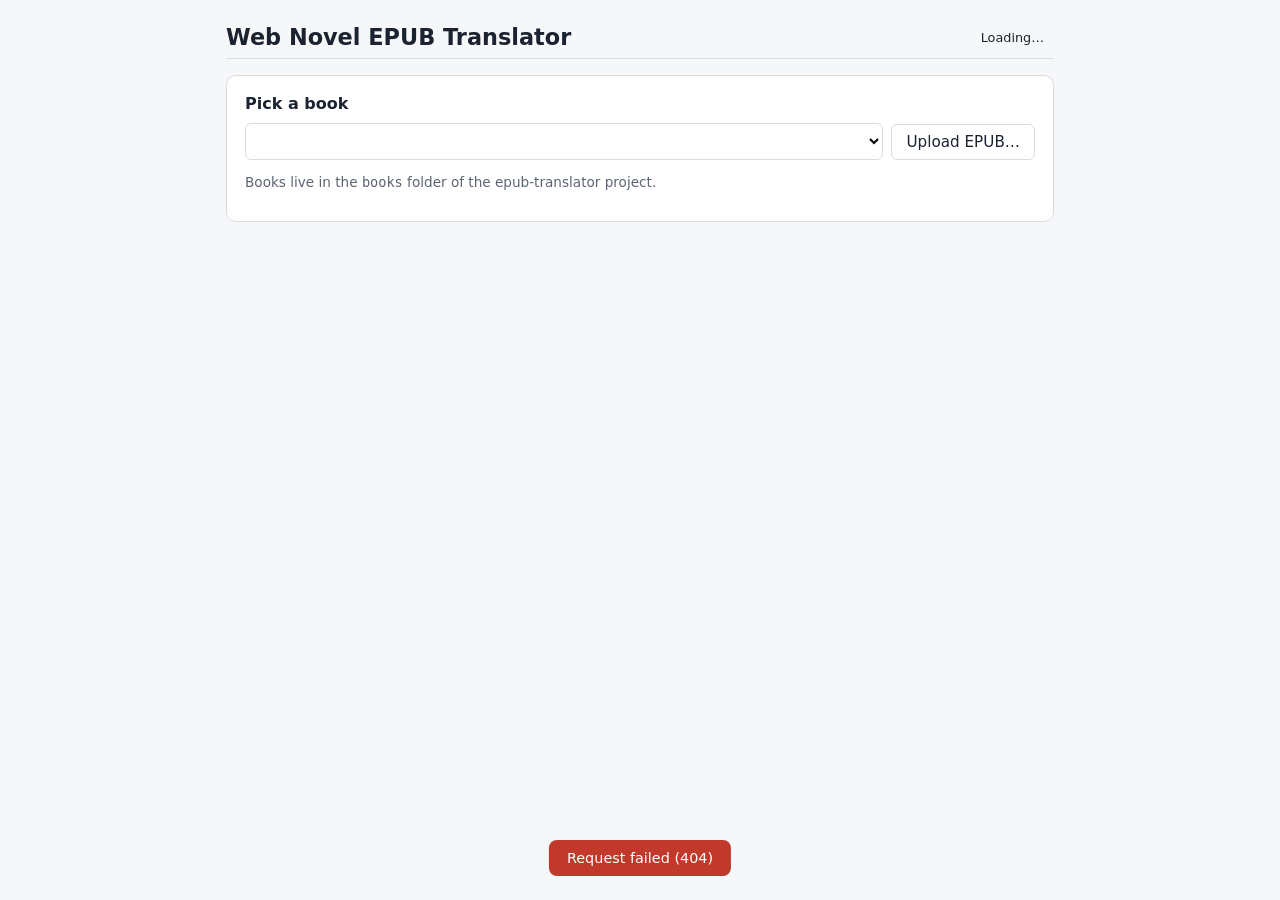
==== web/static/index.html @ 368af697 "refactor: move web app into web/ subfolder" ====
<!DOCTYPE html>
<html lang="en">
<head>
  <meta charset="utf-8">
  <meta name="viewport" content="width=device-width, initial-scale=1">
  <title>Web Novel EPUB Translator</title>
  <link rel="stylesheet" href="/static/style.css">
</head>
<body>
  <div class="wrap">
    <header>
      <h1>Web Novel EPUB Translator</h1>
      <span id="api-state" class="pill">Loading…</span>
    </header>
    <nav id="tabs" class="tabs"></nav>
    <main>
      <section id="view-translate" class="view">
        <div class="card">
          <div class="card-title">Pick a book</div>
          <div class="row">
            <select id="book-select" class="grow"></select>
            <label class="btn" for="upload-input">Upload EPUB…</label>
            <input id="upload-input" type="file" accept=".epub" hidden>
          </div>
          <p class="hint">Books live in the <code>books</code> folder of the epub-translator project.</p>
        </div>
        <div id="estimate" class="card hidden">
          <div class="card-title">Estimate</div>
          <dl class="grid2">
            <div><dt>Chapters</dt><dd id="est-chapters"></dd></div>
            <div><dt>Est. tokens</dt><dd id="est-tokens"></dd></div>
            <div><dt>Est. cost</dt><dd id="est-cost"></dd></div>
            <div><dt>Model</dt><dd id="est-model"></dd></div>
          </dl>
          <button id="start-translate" class="btn primary" disabled>Start translation</button>
        </div>
        <div id="translate-job" class="card hidden">
          <div class="card-title">Translation</div>
          <p id="translate-chapters" class="chapter"></p>
          <div class="progress"><div id="translate-bar" class="bar" style="width:0%"></div></div>
          <p id="translate-msg" class="hint"></p>
          <p id="translate-heartbeat" class="hint hidden"></p>
          <button id="stop-translate" class="btn danger hidden">Stop</button>
          <div id="translate-log" class="log hidden"></div>
          <div id="translate-result" class="hidden">
            <p id="translate-summary"></p>
            <a id="download-link" class="btn" href="#">Download EPUB</a>
            <p id="cache-warning" class="warn hidden">Translation cache was cleared (thinking/fill mode changed).</p>
          </div>
        </div>
      </section>

      <section id="view-glossary" class="view hidden">
        <div class="card">
          <div class="card-title">Glossary</div>
          <p class="warn">Editing a glossary clears that book's translation cache — the next translate re-translates the whole book.</p>
          <div class="row">
            <select id="scope-select" class="grow"></select>
            <button id="add-term-btn" class="btn primary">Add term</button>
          </div>
          <table id="term-table">
            <thead><tr><th>Chinese</th><th>English</th><th></th></tr></thead>
            <tbody></tbody>
          </table>
          <div id="add-term-form" class="row hidden">
            <input id="new-src" placeholder="Chinese term (e.g. 丹田)">
            <input id="new-dst" placeholder="English translation">
            <button id="save-term-btn" class="btn primary">Save</button>
            <button id="cancel-term-btn" class="btn">Cancel</button>
          </div>
        </div>
      </section>

      <section id="view-scan" class="view hidden">
        <div class="card">
          <div class="card-title">Scan for new terms</div>
          <div class="row">
            <select id="scan-book" class="grow"></select>
            <button id="start-scan" class="btn primary" disabled>Scan</button>
          </div>
          <div id="scan-progress" class="hidden">
            <div class="progress"><div id="scan-bar" class="bar" style="width:0%"></div></div>
            <p id="scan-msg" class="hint"></p>
          </div>
          <p id="scan-heartbeat" class="hint hidden"></p>
          <button id="stop-scan" class="btn danger hidden">Stop</button>
          <div id="scan-log" class="log hidden"></div>
          <div id="scan-result" class="hidden">
            <p id="scan-summary" class="hint"></p>
            <div id="scan-list"></div>
            <button id="accept-scan" class="btn primary" disabled>Add selected to glossary</button>
          </div>
        </div>
      </section>

      <section id="view-qa" class="view hidden">
        <div class="card">
          <div class="card-title">Check translation quality</div>
          <div class="row">
            <select id="qa-source" class="grow"></select>
            <select id="qa-target" class="grow"></select>
            <button id="run-qa" class="btn primary" disabled>Run check</button>
          </div>
          <div id="qa-result" class="hidden"></div>
        </div>
      </section>

      <section id="view-settings" class="view hidden">
        <div class="card">
          <div class="card-title">Settings</div>
          <label for="setting-key">DeepSeek API key</label>
          <div class="row">
            <input id="setting-key" type="password" placeholder="(unchanged)">
            <button id="save-key" class="btn primary">Save key</button>
          </div>
          <p class="hint">Get one at platform.deepseek.com/api_keys. Stored locally in settings.json.</p>
          <label for="setting-model">Model</label>
          <select id="setting-model">
            <option value="deepseek-v4-flash">deepseek-v4-flash</option>
            <option value="deepseek-v4-pro">deepseek-v4-pro</option>
          </select>
          <label for="setting-concurrency">Parallel requests (1–16)</label>
          <input id="setting-concurrency" type="number" min="1" max="16">
          <label for="setting-thinking">Translate mode</label>
          <select id="setting-thinking">
            <option value="disabled">Fast (no thinking) — recommended</option>
            <option value="enabled">Accurate (thinking on) — slower</option>
          </select>
          <label for="setting-fill">Fill mode (structure mapping)</label>
          <select id="setting-fill">
            <option value="adaptive">Adaptive — recommended</option>
            <option value="enabled">Thinking on — most accurate</option>
            <option value="disabled">No thinking — fastest</option>
          </select>
          <p class="warn">Changing translate/fill mode clears the book's translation cache.</p>
          <button id="save-settings" class="btn primary">Save settings</button>
        </div>
      </section>
    </main>
  </div>
  <div id="toast" class="toast hidden"></div>
  <script src="/static/app.js"></script>
  <script src="/static/translate.js"></script>
  <script src="/static/glossary.js"></script>
  <script src="/static/scan.js"></script>
  <script src="/static/qa.js"></script>
  <script src="/static/settings.js"></script>
</body>
</html>
---- static/style.css ----
:root {
  --bg: #f6f7f9; --card: #ffffff; --border: #d9dde3; --text: #1c2330;
  --muted: #5b6572; --accent: #2f6fed; --danger: #c0392b; --ok: #1e8e3e;
}
* { box-sizing: border-box; }
body { margin: 0; font-family: "Segoe UI", system-ui, -apple-system, Arial, sans-serif; background: var(--bg); color: var(--text); }
.wrap { max-width: 860px; margin: 0 auto; padding: 24px 16px 60px; }
header { display: flex; align-items: center; justify-content: space-between; gap: 12px; margin-bottom: 8px; }
h1 { font-size: 1.4rem; margin: 0; }
.pill { font-size: .8rem; padding: 4px 10px; border-radius: 999px; }
.pill.ok { background: #e6f4ea; color: var(--ok); }
.pill.warn { background: #fdeaea; color: var(--danger); }
.tabs { display: flex; gap: 4px; border-bottom: 1px solid var(--border); margin-bottom: 16px; }
.tab { border: none; background: none; padding: 10px 14px; font-size: .95rem; cursor: pointer; color: var(--muted); border-bottom: 2px solid transparent; }
.tab.active { color: var(--accent); border-bottom-color: var(--accent); font-weight: 600; }
.card { background: var(--card); border: 1px solid var(--border); border-radius: 10px; padding: 18px; margin-bottom: 16px; }
.card-title { font-weight: 600; margin-bottom: 10px; }
.row { display: flex; gap: 8px; align-items: center; }
.grow { flex: 1; }
select, input[type="text"], input[type="password"], input[type="number"] {
  padding: 8px 10px; border: 1px solid var(--border); border-radius: 6px; font-size: .95rem; background: #fff;
}
.btn { display: inline-block; padding: 8px 14px; border: 1px solid var(--border); border-radius: 6px; background: #fff; cursor: pointer; font-size: .95rem; text-decoration: none; color: var(--text); }
.btn.primary { background: var(--accent); border-color: var(--accent); color: #fff; }
.btn.danger { color: var(--danger); border-color: #e6b7b0; }
.btn.small { padding: 4px 10px; font-size: .85rem; }
.btn:disabled { opacity: .5; cursor: not-allowed; }
.hint { color: var(--muted); font-size: .85rem; }
.warn { color: var(--danger); font-size: .9rem; }
.ok { color: var(--ok); }
.grid2 { display: grid; grid-template-columns: 1fr 1fr; gap: 4px 20px; }
dt { color: var(--muted); font-size: .8rem; }
dd { margin: 0 0 8px; font-weight: 600; }
.progress { height: 14px; background: #eef1f5; border-radius: 999px; overflow: hidden; }
.bar { height: 100%; background: var(--accent); transition: width .4s ease; }
table { width: 100%; border-collapse: collapse; margin-top: 12px; }
th, td { text-align: left; padding: 8px 10px; border-bottom: 1px solid var(--border); font-size: .92rem; }
.actions { display: flex; gap: 6px; justify-content: flex-end; }
.scan-item { display: block; padding: 6px 0; font-size: .95rem; }
.chapter { font-weight: 600; font-size: .95rem; margin: 0 0 8px; }
.log { max-height: 320px; overflow-y: auto; background: #0f1520; color: #d7e0ee; border-radius: 8px; padding: 10px; margin-top: 10px; font-family: Consolas, "Courier New", monospace; font-size: .82rem; line-height: 1.5; }
.log-line { white-space: pre-wrap; word-break: break-word; }
.log-line .t { color: #6b7686; margin-right: 8px; }
.log-warn { color: #f5c542; }
.log-error { color: #ff6b6b; }
.hidden { display: none !important; }
.toast { position: fixed; bottom: 24px; left: 50%; transform: translateX(-50%); background: var(--text); color: #fff; padding: 10px 18px; border-radius: 8px; font-size: .9rem; max-width: 80vw; }
.toast.error { background: var(--danger); }
.toast.hidden { display: none; }
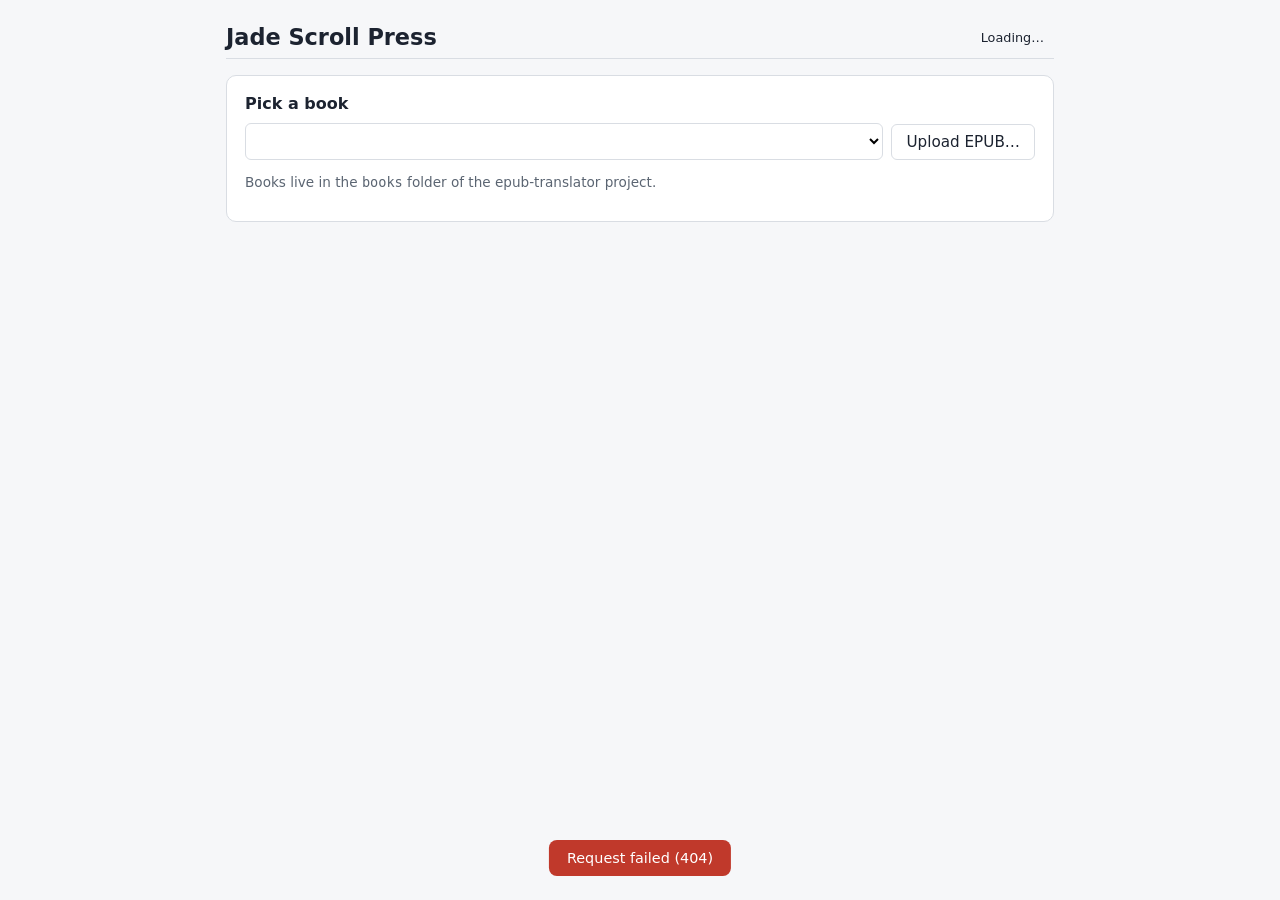
==== commit d1483a4d: "refactor: rename app to Jade Scroll Press" ====
--- a/web/static/index.html
+++ b/web/static/index.html
@@ -3,13 +3,13 @@
 <head>
   <meta charset="utf-8">
   <meta name="viewport" content="width=device-width, initial-scale=1">
-  <title>Web Novel EPUB Translator</title>
+  <title>Jade Scroll Press</title>
   <link rel="stylesheet" href="/static/style.css">
 </head>
 <body>
   <div class="wrap">
     <header>
-      <h1>Web Novel EPUB Translator</h1>
+      <h1>Jade Scroll Press</h1>
       <span id="api-state" class="pill">Loading…</span>
     </header>
     <nav id="tabs" class="tabs"></nav>
@@ -45,7 +45,7 @@
           <div id="translate-result" class="hidden">
             <p id="translate-summary"></p>
             <a id="download-link" class="btn" href="#">Download EPUB</a>
-            <p id="cache-warning" class="warn hidden">Translation cache was cleared (thinking/fill mode changed).</p>
+            <p id="cache-warning" class="warn hidden">The selected pipeline cache was cleared. The other pipeline's cache was preserved.</p>
           </div>
         </div>
       </section>
@@ -108,19 +108,31 @@
       <section id="view-settings" class="view hidden">
         <div class="card">
           <div class="card-title">Settings</div>
-          <label for="setting-key">DeepSeek API key</label>
+          <label for="setting-provider">Provider</label>
+          <select id="setting-provider"></select>
+          <label for="setting-key">API key</label>
           <div class="row">
             <input id="setting-key" type="password" placeholder="(unchanged)">
             <button id="save-key" class="btn primary">Save key</button>
           </div>
-          <p class="hint">Get one at platform.deepseek.com/api_keys. Stored locally in settings.json.</p>
+          <p class="hint" id="setting-key-hint"></p>
           <label for="setting-model">Model</label>
-          <select id="setting-model">
-            <option value="deepseek-v4-flash">deepseek-v4-flash</option>
-            <option value="deepseek-v4-pro">deepseek-v4-pro</option>
+          <input id="setting-model" list="model-options" placeholder="type any model name">
+          <datalist id="model-options"></datalist>
+          <label for="setting-base">API base URL (optional override)</label>
+          <input id="setting-base" type="text" placeholder="auto from provider">
+          <label for="setting-concurrency">Parallel requests (1–64)</label>
+          <input id="setting-concurrency" type="number" min="1" max="64">
+          <label for="setting-pipeline">Translation pipeline</label>
+          <select id="setting-pipeline">
+            <option value="one-pass">One-pass — recommended (default)</option>
+            <option value="two-pass">Two-pass — books with substantial legacy cache</option>
           </select>
-          <label for="setting-concurrency">Parallel requests (1–16)</label>
-          <input id="setting-concurrency" type="number" min="1" max="16">
+          <label class="row" for="setting-strict-one-pass">
+            <input id="setting-strict-one-pass" type="checkbox">
+            Stop a one-pass chapter when the numbered protocol cannot be repaired
+          </label>
+          <p class="hint">One-pass uses an isolated cache and measured ~6–8x cheaper with cleaner output in the acceptance benchmark. Costs shown are calibrated per pipeline. Pick two-pass for books with substantial existing legacy cache.</p>
           <label for="setting-thinking">Translate mode</label>
           <select id="setting-thinking">
             <option value="disabled">Fast (no thinking) — recommended</option>
@@ -132,7 +144,8 @@
             <option value="enabled">Thinking on — most accurate</option>
             <option value="disabled">No thinking — fastest</option>
           </select>
-          <p class="warn">Changing translate/fill mode clears the book's translation cache.</p>
+          <p class="warn hidden" id="setting-thinking-warn"></p>
+          <p class="warn">A marker change clears only the selected pipeline cache. Two-pass keeps the legacy cache path; one-pass uses its own isolated cache.</p>
           <button id="save-settings" class="btn primary">Save settings</button>
         </div>
       </section>
